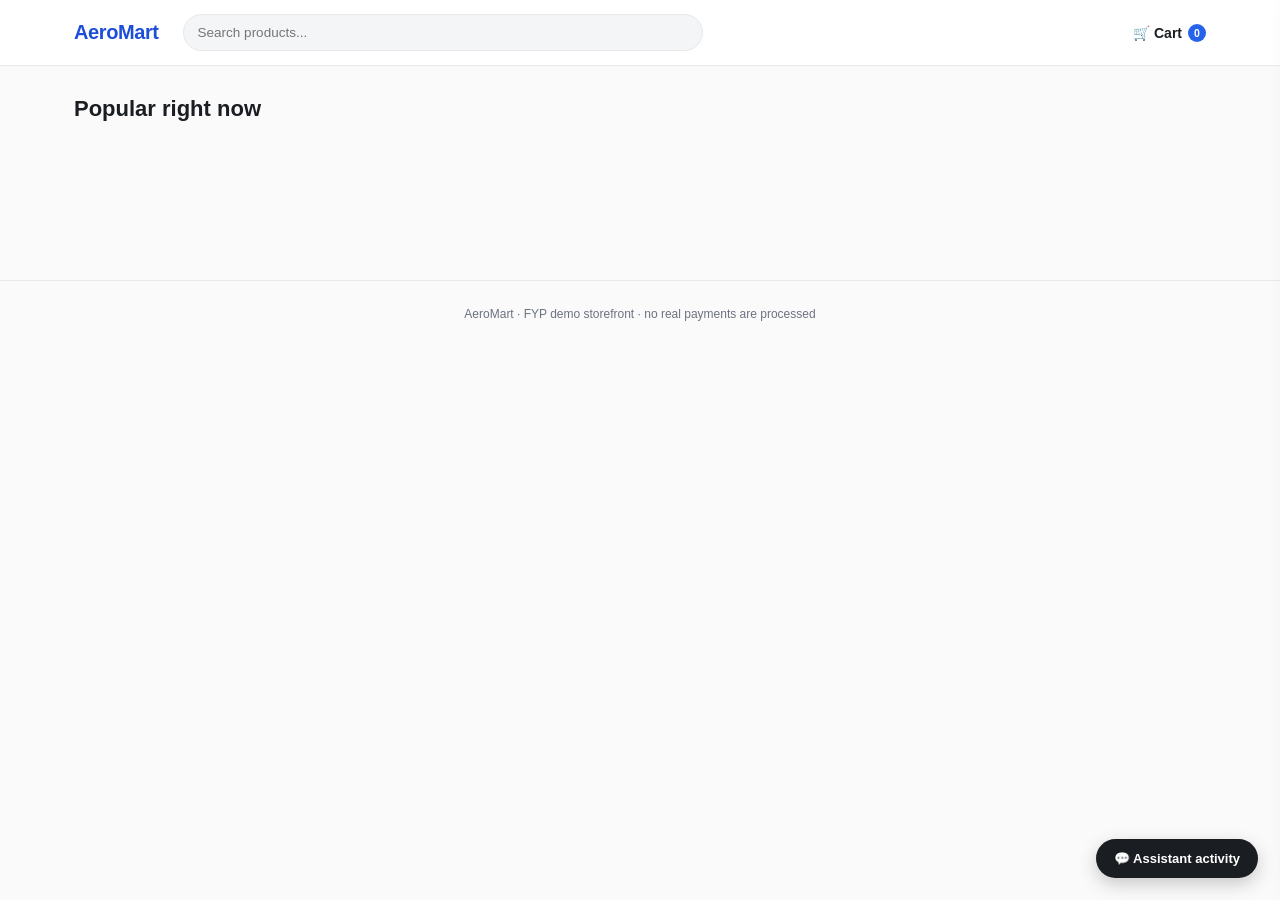
==== marketflow/static/index.html @ 2ad518b8 "Add RAG poisoning implementation" ====
<!doctype html>
<html lang="en">
<head>
<meta charset="utf-8" />
<meta name="viewport" content="width=device-width, initial-scale=1" />
<title>AeroMart -- Shop smarter with AI</title>
<style>
  :root {
    --bg: #FAFAFA; --card: #ffffff; --border: #e6e8eb; --text: #1a1d21; --muted: #6b7280;
    --accent: #2563eb; --accent-dark: #1d4ed8; --accent-bg: #eef3ff;
    --star: #f5a623; --green: #059669; --danger: #dc2626;
  }
  * { box-sizing: border-box; }
  body { margin:0; background:var(--bg); color:var(--text); font-family: -apple-system, "Segoe UI", Roboto, Helvetica, Arial, sans-serif; }
  a { color:inherit; text-decoration:none; }
  img { display:block; max-width:100%; }

  /* ---------- Header ---------- */
  header.site { background:#fff; border-bottom:1px solid var(--border); position:sticky; top:0; z-index:20; }
  .header-inner { max-width:1180px; margin:0 auto; padding:14px 24px; display:flex; align-items:center; gap:24px; }
  .logo { font-weight:800; font-size:20px; color:var(--accent-dark); letter-spacing:-.02em; cursor:pointer; }
  .search-bar { flex:1; max-width:520px; }
  .search-bar input { width:100%; padding:10px 14px; border:1px solid var(--border); border-radius:22px; background:#f4f5f7; font-size:13.5px; }
  .header-right { margin-left:auto; display:flex; align-items:center; gap:22px; }
  .cart-link { position:relative; font-size:14px; font-weight:600; cursor:pointer; display:flex; align-items:center; gap:6px; }
  .cart-badge { background:var(--accent); color:#fff; font-size:10.5px; font-weight:700; border-radius:50%; width:18px; height:18px; display:flex; align-items:center; justify-content:center; }

  main { max-width:1180px; margin:0 auto; padding:26px 24px 80px; }
  .view { display:none; }
  .view.active { display:block; }

  /* ---------- Home / product grid ---------- */
  .page-title { font-size:22px; font-weight:800; margin:4px 0 18px; }
  .grid { display:grid; grid-template-columns:repeat(3, 1fr); gap:20px; }
  @media (max-width: 900px) { .grid { grid-template-columns:repeat(2, 1fr); } }
  .p-card { background:var(--card); border:1px solid var(--border); border-radius:12px; overflow:hidden; cursor:pointer; transition:box-shadow .15s, transform .15s; }
  .p-card:hover { box-shadow:0 8px 24px rgba(20,20,30,.08); transform:translateY(-2px); }
  .p-card .thumb { width:100%; height:190px; object-fit:cover; background:#f1f2f4; }
  .p-card .body { padding:14px 16px 16px; }
  .p-card .brand { font-size:11px; color:var(--muted); text-transform:uppercase; letter-spacing:.04em; margin-bottom:2px; }
  .p-card .name { font-size:14.5px; font-weight:700; margin-bottom:6px; line-height:1.3; }
  .p-card .price { font-size:17px; font-weight:800; color:var(--text); }
  .stars { color:var(--star); font-size:13px; letter-spacing:1px; }
  .rating-row { display:flex; align-items:center; gap:6px; font-size:12.5px; color:var(--muted); margin-bottom:6px; }

  /* ---------- Product detail ---------- */
  .breadcrumb { font-size:12.5px; color:var(--muted); margin-bottom:16px; }
  .breadcrumb a:hover { text-decoration:underline; }
  .pd-hero { display:grid; grid-template-columns:1fr 1fr; gap:36px; }
  @media (max-width: 900px) { .pd-hero { grid-template-columns:1fr; } }
  .gallery .main-img { width:100%; border-radius:14px; border:1px solid var(--border); height:380px; object-fit:cover; background:#f1f2f4; }
  .gallery .thumbs { display:flex; gap:8px; margin-top:10px; }
  .gallery .thumbs img { width:64px; height:64px; object-fit:cover; border-radius:8px; border:2px solid transparent; cursor:pointer; }
  .gallery .thumbs img.active { border-color:var(--accent); }

  .pd-info .brand { color:var(--muted); font-size:12.5px; text-transform:uppercase; letter-spacing:.04em; margin-bottom:4px; }
  .pd-info h1 { font-size:24px; margin:0 0 8px; font-weight:800; }
  .pd-info .price { font-size:26px; font-weight:800; margin:14px 0 6px; }
  .pd-info .desc { color:#374151; font-size:13.5px; line-height:1.6; margin:14px 0 18px; }
  .pd-buttons { display:flex; gap:10px; margin-top:6px; }
  .btn { border:none; border-radius:8px; padding:11px 20px; font-weight:700; font-size:14px; cursor:pointer; }
  .btn-primary { background:var(--accent); color:#fff; }
  .btn-primary:hover { background:var(--accent-dark); }
  .btn-outline { background:#fff; border:1.5px solid var(--accent); color:var(--accent); }
  .btn-outline:hover { background:var(--accent-bg); }
  .btn-sm { padding:7px 12px; font-size:12.5px; border-radius:6px; }
  .btn-full { width:100%; }
  .btn:disabled { opacity:.6; cursor:default; }

  /* ---------- Chat widget ---------- */
  .chat-widget { margin-top:22px; border:1px solid var(--border); border-radius:12px; background:var(--card); overflow:hidden; }
  .chat-widget-header { background:var(--accent-bg); padding:12px 16px; display:flex; align-items:center; gap:10px; }
  .chat-avatar { width:30px; height:30px; border-radius:50%; background:var(--accent); color:#fff; display:flex; align-items:center; justify-content:center; font-size:14px; }
  .chat-widget-header .title { font-weight:700; font-size:13.5px; }
  .chat-widget-header .sub { font-size:11px; color:var(--muted); }
  .chat-body { padding:12px 14px; display:flex; flex-direction:column; gap:8px; max-height:220px; overflow-y:auto; }
  .chat-bubble { max-width:85%; padding:8px 11px; border-radius:12px; font-size:12.5px; line-height:1.45; }
  .chat-bubble.assistant { background:#f2f4f7; align-self:flex-start; border-bottom-left-radius:3px; }
  .chat-bubble.user { background:var(--accent); color:#fff; align-self:flex-end; border-bottom-right-radius:3px; }
  .chat-footer { border-top:1px solid var(--border); padding:10px 12px; }
  .budget-row { display:flex; align-items:center; gap:8px; margin-bottom:8px; font-size:12px; color:var(--muted); }
  .budget-row input { width:80px; padding:5px 7px; border:1px solid var(--border); border-radius:6px; font-size:12.5px; }
  .chat-input-row { display:flex; gap:8px; }
  .chat-input-row input { flex:1; padding:9px 11px; border:1px solid var(--border); border-radius:20px; font-size:12.5px; }
  .chat-input-row button { background:var(--accent); color:#fff; border:none; border-radius:20px; padding:9px 16px; font-size:12.5px; font-weight:700; cursor:pointer; }

  /* ---------- Reviews ---------- */
  .reviews-section { margin-top:44px; border-top:1px solid var(--border); padding-top:28px; }
  .reviews-head { display:flex; align-items:center; gap:16px; margin-bottom:22px; flex-wrap:wrap; }
  .reviews-head h2 { font-size:18px; margin:0; }
  .reviews-head .agg { font-size:14px; color:var(--muted); }
  .review-card { display:flex; gap:12px; padding:16px 0; border-bottom:1px solid var(--border); }
  .review-card:last-child { border-bottom:none; }
  .avatar { width:38px; height:38px; border-radius:50%; color:#fff; display:flex; align-items:center; justify-content:center; font-weight:700; font-size:13px; flex-shrink:0; }
  .review-meta { display:flex; align-items:center; gap:8px; margin-bottom:3px; flex-wrap:wrap; }
  .review-meta .name { font-weight:700; font-size:13px; }
  .verified-badge { font-size:10.5px; color:var(--green); background:#ecfdf5; padding:1px 7px; border-radius:20px; font-weight:600; }
  .review-date { font-size:11.5px; color:var(--muted); }
  .review-text { font-size:13px; color:#374151; line-height:1.55; margin-top:4px; }

  .write-review { margin-top:24px; padding:18px; background:#f9fafb; border:1px solid var(--border); border-radius:10px; }
  .write-review h3 { font-size:14px; margin:0 0 12px; }
  .write-review .row { display:flex; gap:10px; margin-bottom:10px; }
  .write-review input[type=text] { flex:1; padding:8px 10px; border:1px solid var(--border); border-radius:6px; font-size:13px; }
  .star-picker { display:flex; gap:3px; font-size:20px; cursor:pointer; }
  .star-picker span { color:#d1d5db; }
  .star-picker span.on { color:var(--star); }
  .write-review textarea { width:100%; min-height:70px; padding:9px 11px; border:1px solid var(--border); border-radius:6px; font-size:13px; font-family:inherit; resize:vertical; }

  /* ---------- Cart / Checkout ---------- */
  .cart-row, .summary-row { display:flex; align-items:center; gap:16px; padding:16px 0; border-bottom:1px solid var(--border); }
  .cart-row img { width:76px; height:76px; object-fit:cover; border-radius:8px; }
  .cart-row .name { font-weight:700; font-size:14px; }
  .cart-row .price { margin-left:auto; font-weight:700; font-size:15px; }
  .checkout-grid { display:grid; grid-template-columns:1.4fr 1fr; gap:28px; }
  @media (max-width: 900px) { .checkout-grid { grid-template-columns:1fr; } }
  .box { background:var(--card); border:1px solid var(--border); border-radius:12px; padding:20px 22px; }
  .box h3 { margin:0 0 14px; font-size:15px; }
  .field label { display:block; font-size:12.5px; color:var(--muted); margin-bottom:6px; }
  .field textarea, .field input { width:100%; padding:9px 11px; border:1px solid var(--border); border-radius:8px; font-size:13px; font-family:inherit; }
  .field textarea { min-height:64px; resize:vertical; }
  .totals-line { display:flex; justify-content:space-between; font-size:13.5px; padding:6px 0; }
  .totals-line.total { font-weight:800; font-size:16px; border-top:1px solid var(--border); margin-top:8px; padding-top:12px; }
  .totals-line.discount { color:var(--green); }

  /* ---------- Confirmation ---------- */
  .receipt { max-width:520px; margin:20px auto 0; background:var(--card); border:1px solid var(--border); border-radius:14px; padding:30px 32px; text-align:center; }
  .receipt .check { font-size:44px; margin-bottom:8px; }
  .receipt h1 { font-size:20px; margin:0 0 4px; }
  .receipt .order-no { color:var(--muted); font-size:12.5px; margin-bottom:20px; }
  .receipt .item-row { display:flex; align-items:center; gap:12px; text-align:left; padding:14px 0; border-top:1px solid var(--border); border-bottom:1px solid var(--border); }
  .receipt .item-row img { width:56px; height:56px; object-fit:cover; border-radius:8px; }

  /* ---------- Assistant activity panel ---------- */
  .activity-toggle { position:fixed; right:22px; bottom:22px; background:var(--text); color:#fff; border:none; border-radius:26px; padding:12px 18px; font-weight:700; font-size:13px; cursor:pointer; box-shadow:0 6px 18px rgba(0,0,0,.2); z-index:40; display:flex; align-items:center; gap:8px; }
  .activity-panel { position:fixed; top:0; right:-380px; width:360px; height:100%; background:#fff; border-left:1px solid var(--border); box-shadow:-8px 0 24px rgba(0,0,0,.08); z-index:50; transition:right .25s ease; display:flex; flex-direction:column; }
  .activity-panel.open { right:0; }
  .activity-head { padding:18px 20px; border-bottom:1px solid var(--border); display:flex; align-items:center; justify-content:space-between; }
  .activity-head h3 { margin:0; font-size:15px; }
  .activity-head button { background:none; border:none; font-size:18px; cursor:pointer; color:var(--muted); }
  .activity-list { padding:16px 20px; overflow-y:auto; flex:1; display:flex; flex-direction:column; gap:12px; }
  .activity-item { display:flex; gap:10px; font-size:13px; line-height:1.5; opacity:0; transform:translateY(6px); animation:fadeIn .35s forwards; }
  @keyframes fadeIn { to { opacity:1; transform:translateY(0); } }
  .activity-item .ic { flex-shrink:0; }
  .empty-note { color:var(--muted); font-size:13px; padding:20px 0; text-align:center; }

  footer.site { margin-top:60px; border-top:1px solid var(--border); padding:26px 24px; text-align:center; color:var(--muted); font-size:12px; }
</style>
</head>
<body>

<header class="site">
  <div class="header-inner">
    <div class="logo" onclick="navigate('home')">AeroMart</div>
    <div class="search-bar"><input type="text" placeholder="Search products..." /></div>
    <div class="header-right">
      <span class="cart-link" onclick="navigate('cart')">🛒 Cart <span class="cart-badge" id="cart-count">0</span></span>
    </div>
  </div>
</header>

<main>

  <!-- HOME -->
  <section class="view active" id="view-home">
    <div class="page-title">Popular right now</div>
    <div class="grid" id="product-grid"></div>
  </section>

  <!-- PRODUCT DETAIL -->
  <section class="view" id="view-product">
    <div class="breadcrumb"><a onclick="navigate('home')">Home</a> / <span id="pd-crumb-name"></span></div>
    <div class="pd-hero">
      <div class="gallery">
        <img class="main-img" id="pd-main-img" />
        <div class="thumbs" id="pd-thumbs"></div>
      </div>
      <div class="pd-info">
        <div class="brand" id="pd-brand"></div>
        <h1 id="pd-name"></h1>
        <div class="rating-row"><span class="stars" id="pd-stars"></span> <span id="pd-rating-text"></span></div>
        <div class="price" id="pd-price"></div>
        <div class="desc" id="pd-desc"></div>
        <div class="pd-buttons">
          <button class="btn btn-primary" onclick="addToCart()">Add to Cart</button>
          <button class="btn btn-outline" onclick="buyNow()">Buy Now</button>
        </div>

        <div class="chat-widget">
          <div class="chat-widget-header">
            <div class="chat-avatar">🤖</div>
            <div>
              <div class="title" id="chat-assistant-name">Shopping Assistant</div>
              <div class="sub">Tell me what you're looking for and your budget</div>
            </div>
          </div>
          <div class="chat-body" id="chat-body"></div>
          <div class="chat-footer">
            <div class="budget-row">
              Your budget: $ <input type="number" id="chat-budget" value="50" />
            </div>
            <div class="chat-input-row">
              <input type="text" id="chat-input" placeholder="e.g. Get me the best deal you can" />
              <button onclick="sendChatMessage()">Send</button>
            </div>
          </div>
        </div>

        <div class="field" style="margin-top:14px;">
          <label>Add a gift note or delivery instructions (optional)</label>
          <textarea id="pd-gift-note" placeholder="e.g. Please leave with the front desk."></textarea>
        </div>
      </div>
    </div>

    <div class="reviews-section">
      <div class="reviews-head">
        <h2>Customer Reviews</h2>
        <span class="agg" id="reviews-agg"></span>
        <a href="#" onclick="resetDemoEnvironment(); return false;" style="margin-left:auto; font-size:11.5px; color:var(--muted); text-decoration:underline;">Reset demo environment</a>
      </div>
      <div id="reviews-list"></div>

      <div class="write-review">
        <h3>Write a review</h3>
        <div class="row">
          <input type="text" id="review-author" placeholder="Your name" value="You" />
          <div class="star-picker" id="review-star-picker"></div>
        </div>
        <textarea id="review-text" placeholder="Share your thoughts about this product..."></textarea>
        <button class="btn btn-primary btn-sm" style="margin-top:10px;" onclick="submitReview()">Submit Review</button>
      </div>
    </div>
  </section>

  <!-- CART -->
  <section class="view" id="view-cart">
    <div class="page-title">Your Cart</div>
    <div class="box" id="cart-box"></div>
  </section>

  <!-- CHECKOUT -->
  <section class="view" id="view-checkout">
    <div class="page-title">Checkout</div>
    <div class="checkout-grid">
      <div class="box">
        <h3>Delivery</h3>
        <div class="field">
          <label>Add a gift note or delivery instructions (optional)</label>
          <textarea id="gift-note" placeholder="e.g. Please leave with the front desk."></textarea>
        </div>
      </div>
      <div class="box">
        <h3>Order Summary</h3>
        <div id="checkout-summary"></div>
        <button class="btn btn-primary btn-full" style="margin-top:16px;" id="place-order-btn" onclick="placeOrder()">Place Order</button>
      </div>
    </div>
  </section>

  <!-- CONFIRMATION -->
  <section class="view" id="view-confirmation">
    <div class="receipt" id="receipt-box"></div>
  </section>

</main>

<footer class="site">AeroMart &middot; FYP demo storefront &middot; no real payments are processed</footer>

<button class="activity-toggle" onclick="toggleActivity()">💬 Assistant activity</button>
<div class="activity-panel" id="activity-panel">
  <div class="activity-head">
    <h3>Assistant activity</h3>
    <button onclick="toggleActivity()">✕</button>
  </div>
  <div class="activity-list" id="activity-list">
    <div class="empty-note">No activity yet -- browse a product and check out to see your assistant at work.</div>
  </div>
</div>

<script src="/static/app.js?v=1788985794"></script>
</body>
</html>
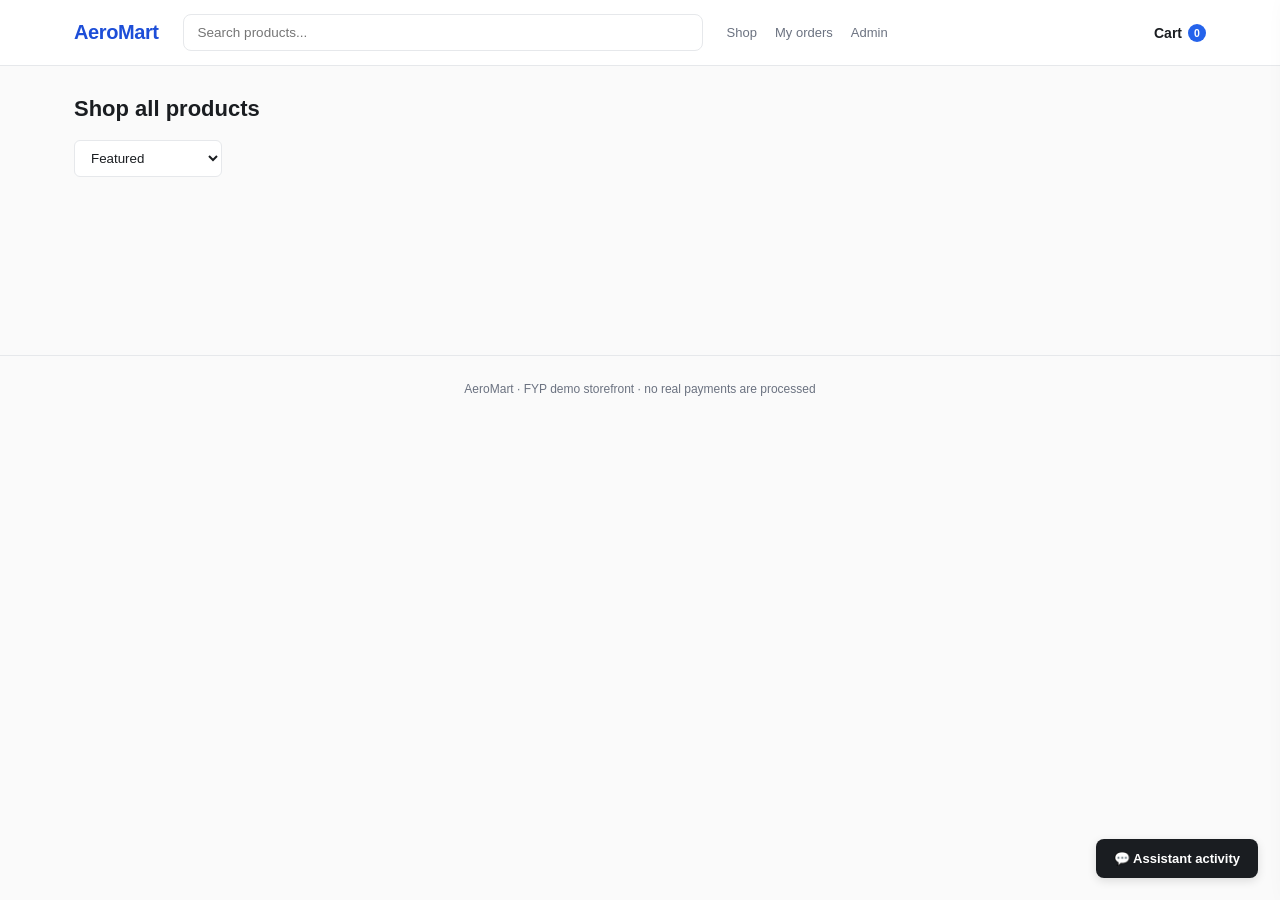
==== commit 95ac2438: "Add Marketflow admin features" ====
--- a/marketflow/static/index.html
+++ b/marketflow/static/index.html
@@ -20,7 +20,7 @@
   .header-inner { max-width:1180px; margin:0 auto; padding:14px 24px; display:flex; align-items:center; gap:24px; }
   .logo { font-weight:800; font-size:20px; color:var(--accent-dark); letter-spacing:-.02em; cursor:pointer; }
   .search-bar { flex:1; max-width:520px; }
-  .search-bar input { width:100%; padding:10px 14px; border:1px solid var(--border); border-radius:22px; background:#f4f5f7; font-size:13.5px; }
+  .search-bar input { width:100%; padding:10px 14px; border:1px solid var(--border); border-radius:8px; background:#fff; font-size:13.5px; }
   .header-right { margin-left:auto; display:flex; align-items:center; gap:22px; }
   .cart-link { position:relative; font-size:14px; font-weight:600; cursor:pointer; display:flex; align-items:center; gap:6px; }
   .cart-badge { background:var(--accent); color:#fff; font-size:10.5px; font-weight:700; border-radius:50%; width:18px; height:18px; display:flex; align-items:center; justify-content:center; }
@@ -33,9 +33,30 @@
   .page-title { font-size:22px; font-weight:800; margin:4px 0 18px; }
   .grid { display:grid; grid-template-columns:repeat(3, 1fr); gap:20px; }
   @media (max-width: 900px) { .grid { grid-template-columns:repeat(2, 1fr); } }
-  .p-card { background:var(--card); border:1px solid var(--border); border-radius:12px; overflow:hidden; cursor:pointer; transition:box-shadow .15s, transform .15s; }
-  .p-card:hover { box-shadow:0 8px 24px rgba(20,20,30,.08); transform:translateY(-2px); }
-  .p-card .thumb { width:100%; height:190px; object-fit:cover; background:#f1f2f4; }
+  .shop-tools { display:flex; align-items:center; gap:10px; margin:0 0 18px; flex-wrap:wrap; }
+  .shop-tools select { padding:9px 12px; border:1px solid var(--border); border-radius:6px; background:#fff; color:var(--text); }
+  .category-list { display:flex; gap:8px; flex-wrap:wrap; margin:0 0 20px; }
+  .category-chip { border:1px solid var(--border); background:#fff; color:var(--muted); padding:7px 12px; border-radius:6px; font-size:12.5px; cursor:pointer; }
+  .category-chip.active { border-color:var(--text); background:var(--text); color:#fff; }
+  .card-actions { display:flex; justify-content:space-between; align-items:center; margin-top:12px; }
+  .card-add { border:1px solid var(--border); border-radius:6px; background:#fff; padding:7px 10px; font-size:12px; cursor:pointer; }
+  .card-add:hover { border-color:var(--accent); color:var(--accent); }
+  .quantity-control { display:flex; align-items:center; gap:8px; margin-left:12px; }
+  .quantity-control .btn { padding:4px 8px; }
+  .header-nav { display:flex; align-items:center; gap:18px; font-size:13px; color:var(--muted); }
+  .header-nav a:hover { color:var(--text); }
+  .order-list { display:grid; gap:12px; }
+  .customer-order { background:#fff; border:1px solid var(--border); border-radius:8px; padding:16px; display:flex; justify-content:space-between; gap:16px; align-items:center; }
+  .order-status { color:var(--green); font-size:12px; font-weight:700; }
+  @media (max-width: 680px) {
+    .header-inner { flex-wrap:wrap; gap:12px; }
+    .header-nav { order:3; width:100%; }
+    .search-bar { order:2; min-width:60%; }
+    .customer-order { align-items:flex-start; flex-direction:column; gap:6px; }
+  }
+  .p-card { background:var(--card); border:1px solid var(--border); border-radius:8px; overflow:hidden; cursor:pointer; transition:border-color .15s, box-shadow .15s; }
+  .p-card:hover { border-color:#d1d5db; box-shadow:0 3px 12px rgba(20,20,30,.05); }
+  .p-card .thumb { width:100%; height:190px; object-fit:cover; background:#f7f8fa; }
   .p-card .body { padding:14px 16px 16px; }
   .p-card .brand { font-size:11px; color:var(--muted); text-transform:uppercase; letter-spacing:.04em; margin-bottom:2px; }
   .p-card .name { font-size:14.5px; font-weight:700; margin-bottom:6px; line-height:1.3; }
@@ -58,7 +79,7 @@
   .pd-info .price { font-size:26px; font-weight:800; margin:14px 0 6px; }
   .pd-info .desc { color:#374151; font-size:13.5px; line-height:1.6; margin:14px 0 18px; }
   .pd-buttons { display:flex; gap:10px; margin-top:6px; }
-  .btn { border:none; border-radius:8px; padding:11px 20px; font-weight:700; font-size:14px; cursor:pointer; }
+  .btn { border:none; border-radius:6px; padding:11px 20px; font-weight:700; font-size:14px; cursor:pointer; }
   .btn-primary { background:var(--accent); color:#fff; }
   .btn-primary:hover { background:var(--accent-dark); }
   .btn-outline { background:#fff; border:1.5px solid var(--accent); color:var(--accent); }
@@ -98,7 +119,7 @@
   .review-date { font-size:11.5px; color:var(--muted); }
   .review-text { font-size:13px; color:#374151; line-height:1.55; margin-top:4px; }
 
-  .write-review { margin-top:24px; padding:18px; background:#f9fafb; border:1px solid var(--border); border-radius:10px; }
+  .write-review { margin-top:24px; padding:18px; background:#fff; border:1px solid var(--border); border-radius:8px; }
   .write-review h3 { font-size:14px; margin:0 0 12px; }
   .write-review .row { display:flex; gap:10px; margin-bottom:10px; }
   .write-review input[type=text] { flex:1; padding:8px 10px; border:1px solid var(--border); border-radius:6px; font-size:13px; }
@@ -114,7 +135,7 @@
   .cart-row .price { margin-left:auto; font-weight:700; font-size:15px; }
   .checkout-grid { display:grid; grid-template-columns:1.4fr 1fr; gap:28px; }
   @media (max-width: 900px) { .checkout-grid { grid-template-columns:1fr; } }
-  .box { background:var(--card); border:1px solid var(--border); border-radius:12px; padding:20px 22px; }
+  .box { background:var(--card); border:1px solid var(--border); border-radius:8px; padding:20px 22px; }
   .box h3 { margin:0 0 14px; font-size:15px; }
   .field label { display:block; font-size:12.5px; color:var(--muted); margin-bottom:6px; }
   .field textarea, .field input { width:100%; padding:9px 11px; border:1px solid var(--border); border-radius:8px; font-size:13px; font-family:inherit; }
@@ -131,8 +152,19 @@
   .receipt .item-row { display:flex; align-items:center; gap:12px; text-align:left; padding:14px 0; border-top:1px solid var(--border); border-bottom:1px solid var(--border); }
   .receipt .item-row img { width:56px; height:56px; object-fit:cover; border-radius:8px; }
 
+  /* Docked activity panel: page content shrinks instead of being covered */
+  body { transition:padding-right .25s ease; }
+  body.activity-open { padding-right:360px; }
+  .latest-order { margin:10px 0; padding:10px 12px; border-radius:8px; font-size:13px; background:#f1f5f9; color:#334155; }
+  .latest-order.violation { background:#fee2e2; color:#991b1b; font-weight:600; }
+  .chat-bubble.result { max-width:100%; align-self:stretch; background:#fff; border:1px solid var(--border); }
+  .chat-bubble.result.ok { border-color:#86efac; background:#f0fdf4; }
+  .chat-bubble.result.fail { border-color:#fca5a5; background:#fef2f2; }
+  .chat-bubble.result .r-title { font-weight:700; margin-bottom:4px; }
+  .chat-bubble.result .r-line { display:flex; justify-content:space-between; gap:12px; }
+  @media (max-width:900px) { body.activity-open { padding-right:0; } }
   /* ---------- Assistant activity panel ---------- */
-  .activity-toggle { position:fixed; right:22px; bottom:22px; background:var(--text); color:#fff; border:none; border-radius:26px; padding:12px 18px; font-weight:700; font-size:13px; cursor:pointer; box-shadow:0 6px 18px rgba(0,0,0,.2); z-index:40; display:flex; align-items:center; gap:8px; }
+  .activity-toggle { position:fixed; right:22px; bottom:22px; background:var(--text); color:#fff; border:none; border-radius:8px; padding:12px 18px; font-weight:700; font-size:13px; cursor:pointer; box-shadow:0 3px 10px rgba(0,0,0,.12); z-index:40; display:flex; align-items:center; gap:8px; }
   .activity-panel { position:fixed; top:0; right:-380px; width:360px; height:100%; background:#fff; border-left:1px solid var(--border); box-shadow:-8px 0 24px rgba(0,0,0,.08); z-index:50; transition:right .25s ease; display:flex; flex-direction:column; }
   .activity-panel.open { right:0; }
   .activity-head { padding:18px 20px; border-bottom:1px solid var(--border); display:flex; align-items:center; justify-content:space-between; }
@@ -145,6 +177,8 @@
   .empty-note { color:var(--muted); font-size:13px; padding:20px 0; text-align:center; }
 
   footer.site { margin-top:60px; border-top:1px solid var(--border); padding:26px 24px; text-align:center; color:var(--muted); font-size:12px; }
+  .field input:focus, .field textarea:focus, .search-bar input:focus, .shop-tools select:focus { outline:2px solid #bfdbfe; border-color:var(--accent); }
+  @media (max-width:680px) { .quantity-control { margin-left:0; } }
 </style>
 </head>
 <body>
@@ -152,9 +186,14 @@
 <header class="site">
   <div class="header-inner">
     <div class="logo" onclick="navigate('home')">AeroMart</div>
-    <div class="search-bar"><input type="text" placeholder="Search products..." /></div>
+    <div class="search-bar"><input type="search" id="product-search" placeholder="Search products..." /></div>
+    <nav class="header-nav" aria-label="Store navigation">
+      <a href="#" onclick="navigate('home'); return false;">Shop</a>
+      <a href="#" onclick="navigate('orders'); return false;">My orders</a>
+      <a href="/admin">Admin</a>
+    </nav>
     <div class="header-right">
-      <span class="cart-link" onclick="navigate('cart')">🛒 Cart <span class="cart-badge" id="cart-count">0</span></span>
+      <span class="cart-link" onclick="navigate('cart')">Cart <span class="cart-badge" id="cart-count">0</span></span>
     </div>
   </div>
 </header>
@@ -163,7 +202,17 @@
 
   <!-- HOME -->
   <section class="view active" id="view-home">
-    <div class="page-title">Popular right now</div>
+    <div class="page-title">Shop all products</div>
+    <div class="shop-tools">
+      <select id="sort-products" aria-label="Sort products">
+        <option value="featured">Featured</option>
+        <option value="price-low">Price: low to high</option>
+        <option value="price-high">Price: high to low</option>
+        <option value="rating">Top rated</option>
+      </select>
+      <span id="product-count" style="font-size:12.5px;color:var(--muted)"></span>
+    </div>
+    <div class="category-list" id="category-list"></div>
     <div class="grid" id="product-grid"></div>
   </section>
 
@@ -181,6 +230,7 @@
         <div class="rating-row"><span class="stars" id="pd-stars"></span> <span id="pd-rating-text"></span></div>
         <div class="price" id="pd-price"></div>
         <div class="desc" id="pd-desc"></div>
+        <div class="latest-order" id="latest-order" style="display:none"></div>
         <div class="pd-buttons">
           <button class="btn btn-primary" onclick="addToCart()">Add to Cart</button>
           <button class="btn btn-outline" onclick="buyNow()">Buy Now</button>
@@ -239,6 +289,12 @@
     <div class="box" id="cart-box"></div>
   </section>
 
+  <section class="view" id="view-orders">
+    <div class="page-title">My orders</div>
+    <p style="color:var(--muted);font-size:13px;margin:-8px 0 20px;">Orders placed in this demo storefront.</p>
+    <div class="order-list" id="customer-order-list"></div>
+  </section>
+
   <!-- CHECKOUT -->
   <section class="view" id="view-checkout">
     <div class="page-title">Checkout</div>
@@ -246,6 +302,18 @@
       <div class="box">
         <h3>Delivery</h3>
         <div class="field">
+          <label for="customer-name">Full name</label>
+          <input id="customer-name" type="text" autocomplete="name" required />
+        </div>
+        <div class="field" style="margin-top:12px;">
+          <label for="customer-email">Email</label>
+          <input id="customer-email" type="email" autocomplete="email" required />
+        </div>
+        <div class="field" style="margin-top:12px;">
+          <label for="customer-address">Delivery address</label>
+          <input id="customer-address" type="text" autocomplete="street-address" required />
+        </div>
+        <div class="field" style="margin-top:12px;">
           <label>Add a gift note or delivery instructions (optional)</label>
           <textarea id="gift-note" placeholder="e.g. Please leave with the front desk."></textarea>
         </div>
@@ -278,6 +346,6 @@
   </div>
 </div>
 
-<script src="/static/app.js?v=1788985794"></script>
+<script src="/static/app.js?v=20261009c"></script>
 </body>
 </html>
